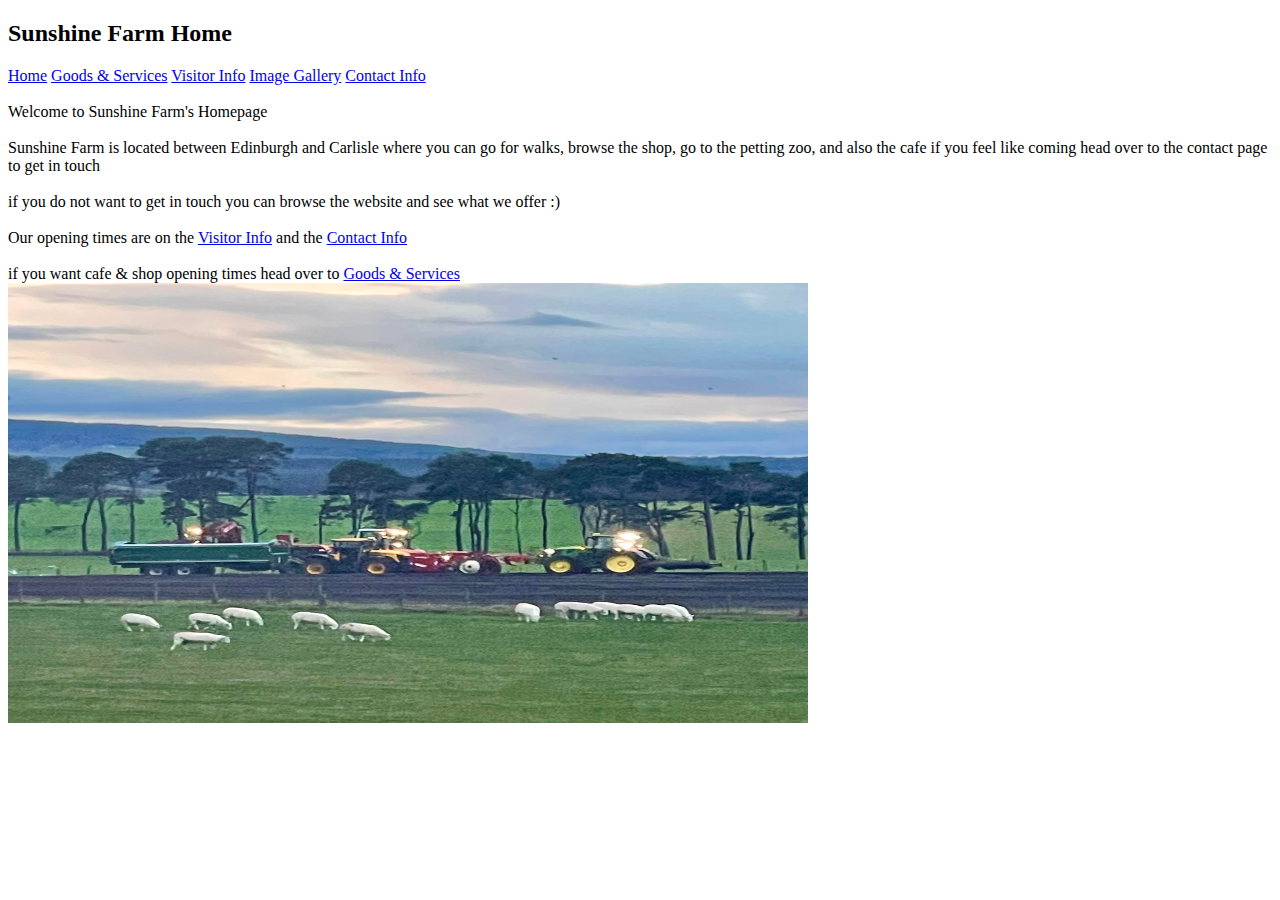
==== index.html @ dd87c11d "Update index.html" ====
<!doctype html>
<html>
	<head>
		<title>Sunshine Farm Home</title>
		<link rel="stylesheet" type="text/css" href="styles/style.css">
	</head>
	<body>
	
	
	<div class="title">
		<h2>Sunshine Farm Home</h2>
	</div>
	
		<div class="links">
		<a href="index.html">Home</a>
		<a href="goods.html">Goods & Services</a>
		<a href="visitor.html">Visitor Info</a>
		<a href="image.html">Image Gallery</a>
		<a href="contact.html">Contact Info</a>
		
		</div>
		
		<div class="main">
		
		<div class="main1">
			<br>Welcome to Sunshine Farm's Homepage
			</br>
			
			<br>Sunshine Farm is located between Edinburgh and Carlisle where you can go for walks, browse the shop, go to the petting zoo, and also the cafe
			if you feel like coming head over to the contact page to get in touch 
			</br>
			
			
			<br>if you do not want to get in touch you can browse the website and see what we offer :)
		     </br>
		
		<br> Our opening times are on the <a href="visitor.html">Visitor Info</a> and the <a href="contact.html">Contact Info</a> </br>
		
	<br> if you want cafe & shop opening times head over to <a href="goods.html">Goods & Services</a> </br>
		
		</div>
		
				<div class="main2">
			<img src="farm.jpg" alt="Farm image" width = "800" height = "440">
		</div>
		
	
	
	</div>
	
	
	

	
	</body>
</html>
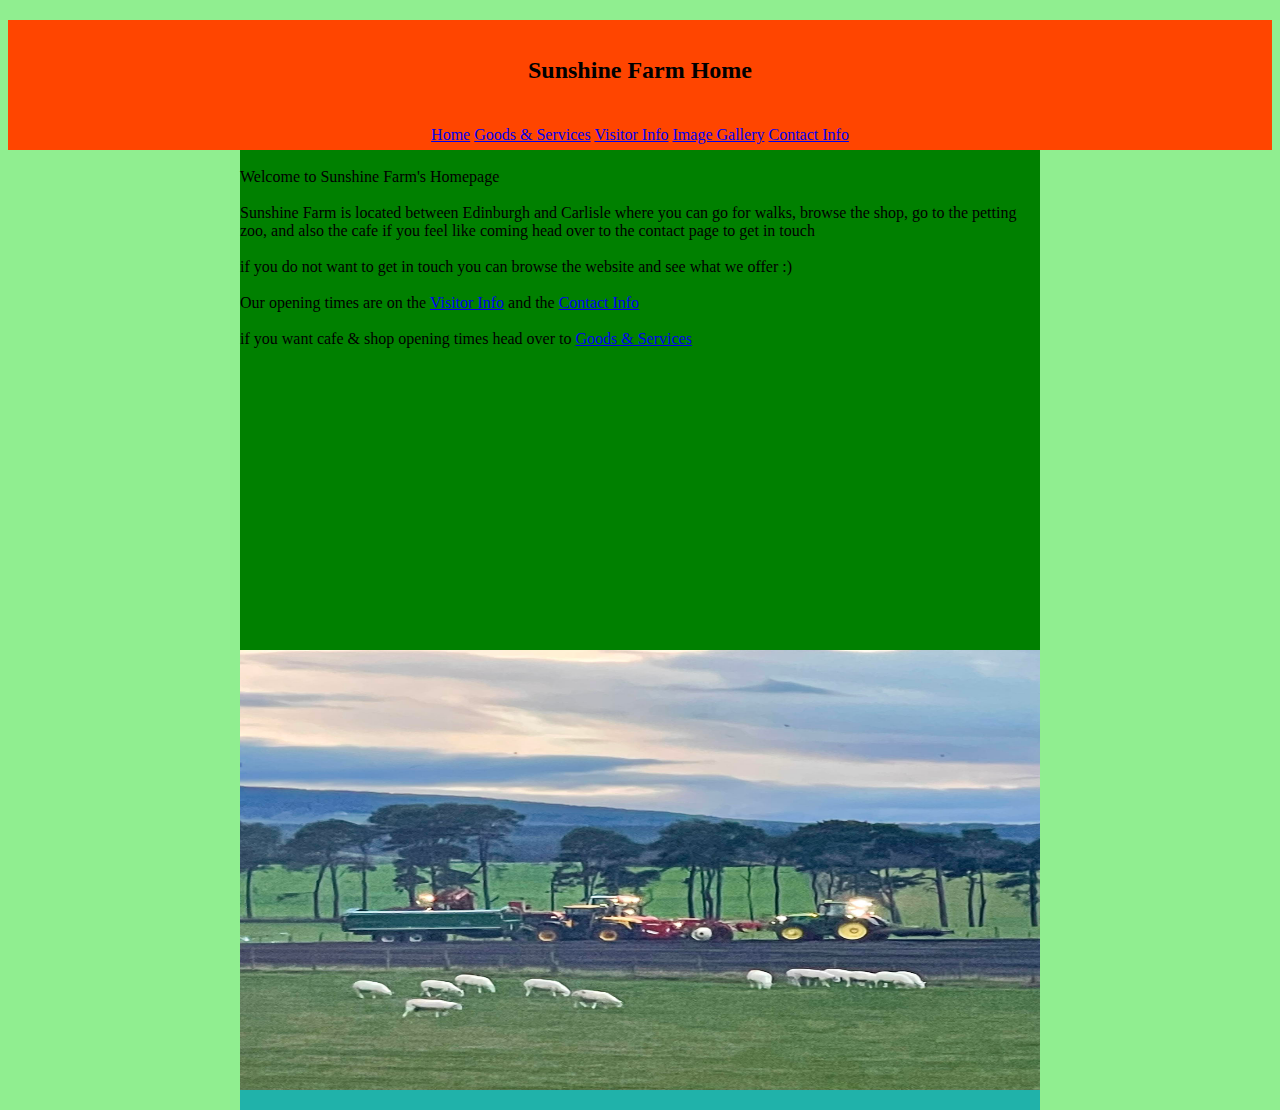
==== commit ce69aca8: "Update index.html" ====
--- a/index.html
+++ b/index.html
@@ -2,7 +2,7 @@
 <html>
 	<head>
 		<title>Sunshine Farm Home</title>
-		<link rel="stylesheet" type="text/css" href="styles/style.css">
+		<link rel="stylesheet" type="text/css" href="style.css">
 	</head>
 	<body>
 	
--- a/style.css
+++ b/style.css
@@ -0,0 +1,40 @@
+body {
+		background:lightgreen;
+}
+
+.title {
+	height:100px;
+	background:orangered;
+	text-align:center;
+	line-height:100px;
+}
+
+.links {
+	height:30px;
+	background:orangered;
+	text-align:center;
+	line-height:30px;
+}
+
+.main {
+	width:1000px;
+	height:800px;
+	background:;
+	margin-left:auto;
+	margin-right:auto;
+}
+
+.main1 {
+	width:800px;
+	height:500px;
+	background:green;
+	margin-left:auto;
+	margin-right:auto;
+}
+
+.main2 {
+	width:800px;
+	height:460px;
+	background:lightseagreen;
+	margin-left:auto;
+	margin-right:auto;
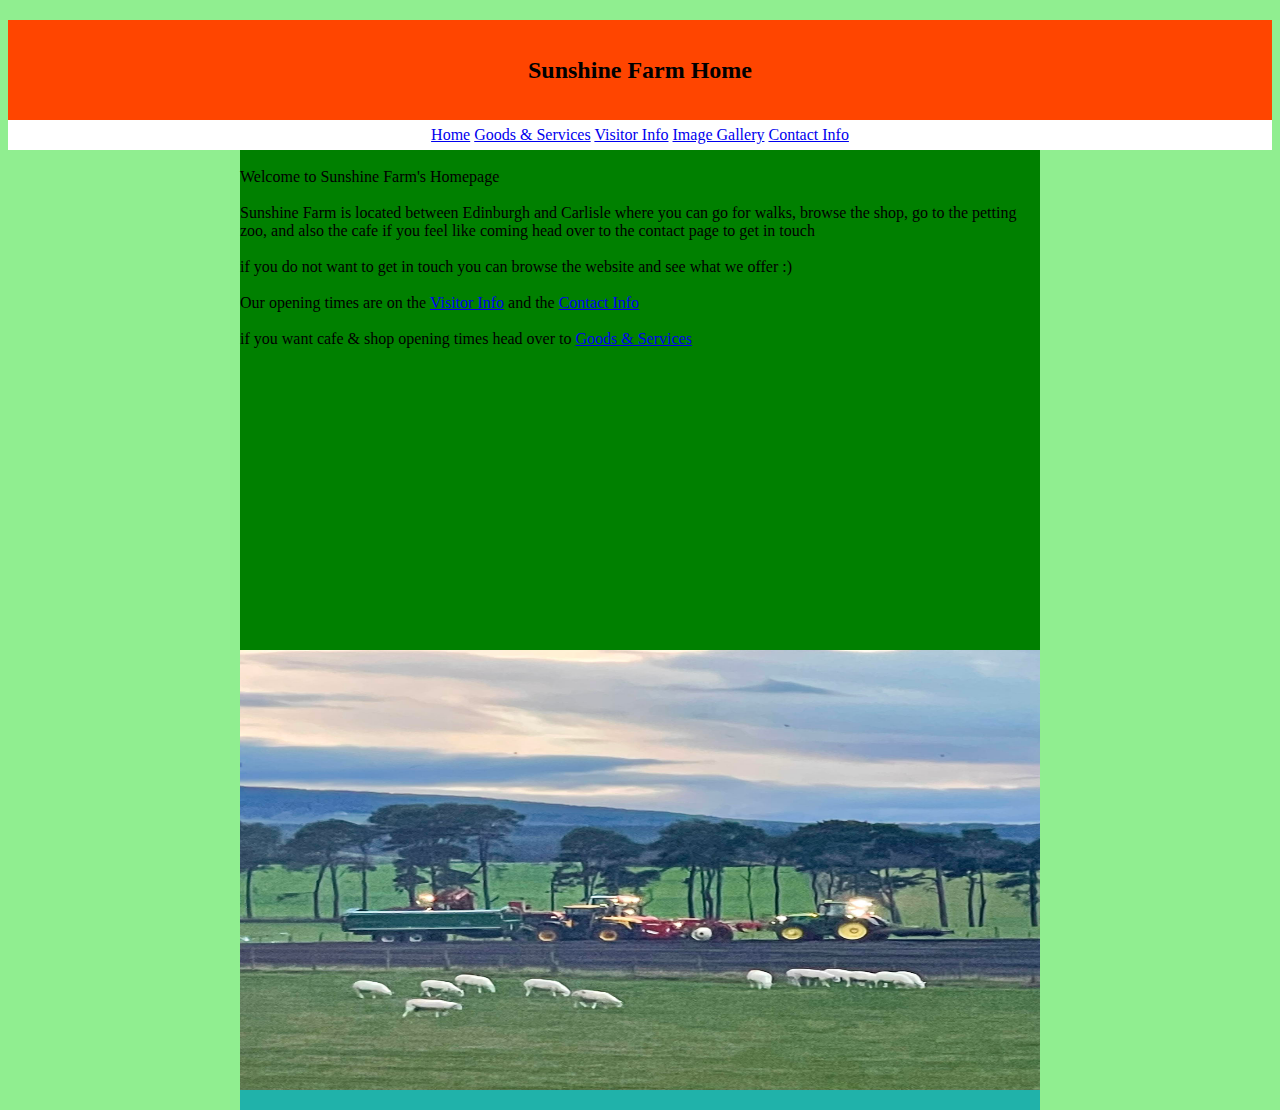
==== commit 8fd2bbb0: "Update index.html" ====
--- a/index.html
+++ b/index.html
@@ -2,7 +2,7 @@
 <html>
 	<head>
 		<title>Sunshine Farm Home</title>
-		<link rel="stylesheet" type="text/css" href="style.css">
+		<link rel="stylesheet" type="text/css" href="style.CSS">
 	</head>
 	<body>
 	
--- a/style.CSS
+++ b/style.CSS
@@ -0,0 +1,40 @@
+body {
+		background:lightgreen;
+}
+
+.title {
+	height:100px;
+	background:orangered;
+	text-align:center;
+	line-height:100px;
+}
+
+.links {
+	height:30px;
+	background:white;
+	text-align:center;
+	line-height:30px;
+}
+
+.main {
+	width:1000px;
+	height:800px;
+	background:;
+	margin-left:auto;
+	margin-right:auto;
+}
+
+.main1 {
+	width:800px;
+	height:500px;
+	background:green;
+	margin-left:auto;
+	margin-right:auto;
+}
+
+.main2 {
+	width:800px;
+	height:460px;
+	background:lightseagreen;
+	margin-left:auto;
+	margin-right:auto;
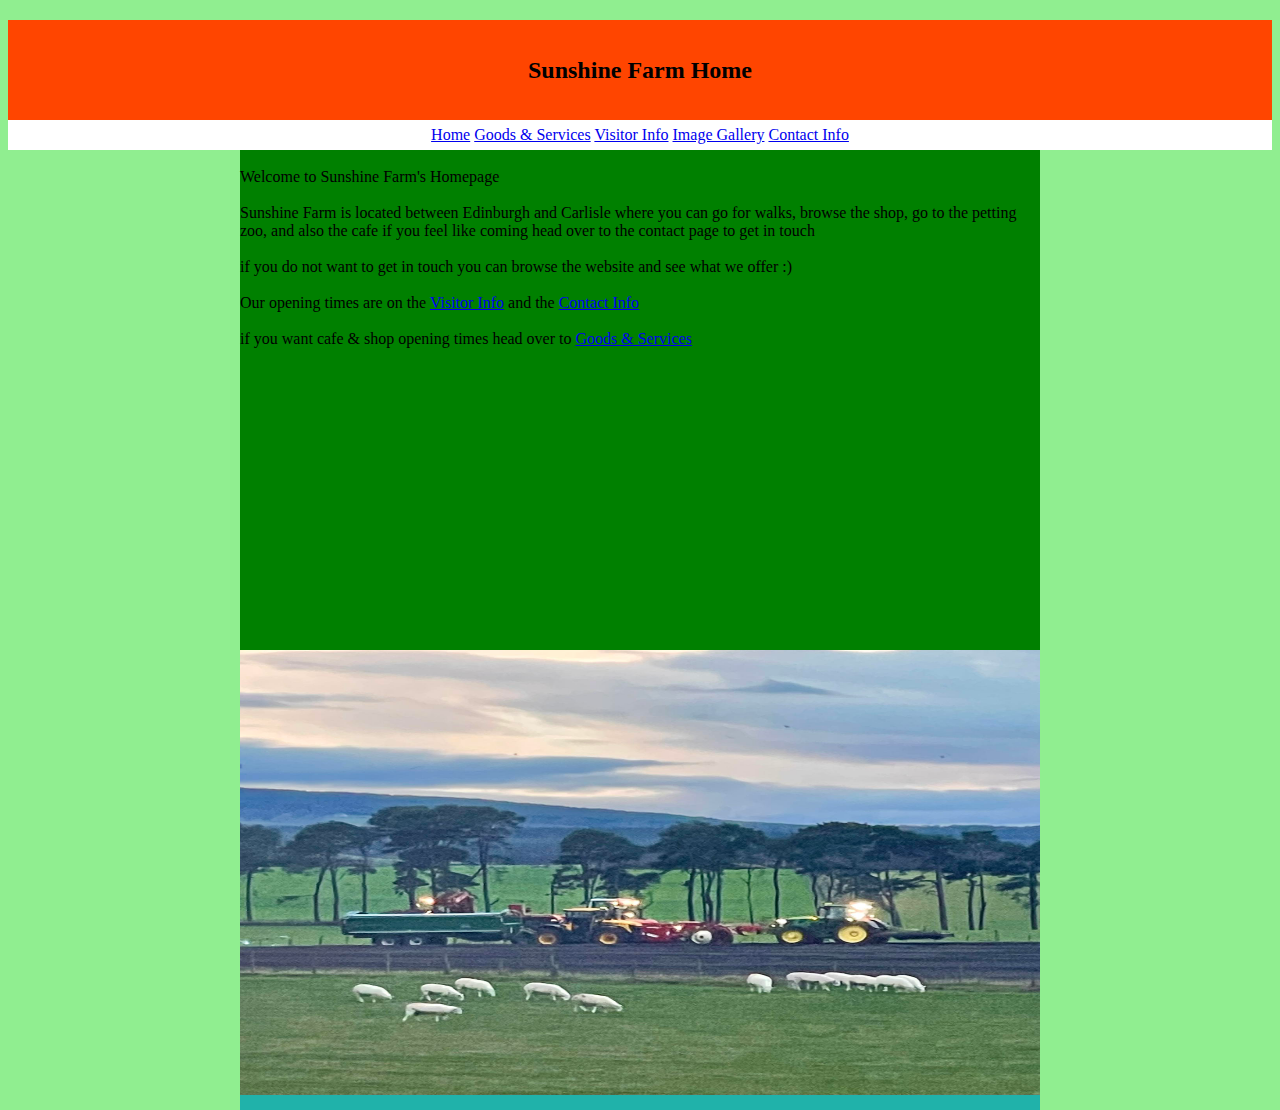
==== commit 1e845942: "Update index.html" ====
--- a/index.html
+++ b/index.html
@@ -41,7 +41,7 @@
 		</div>
 		
 				<div class="main2">
-			<img src="farm.jpg" alt="Farm image" width = "800" height = "440">
+			<img src="farm.jpg" alt="Farm image" width = "800" height = "445">
 		</div>
 		
 	
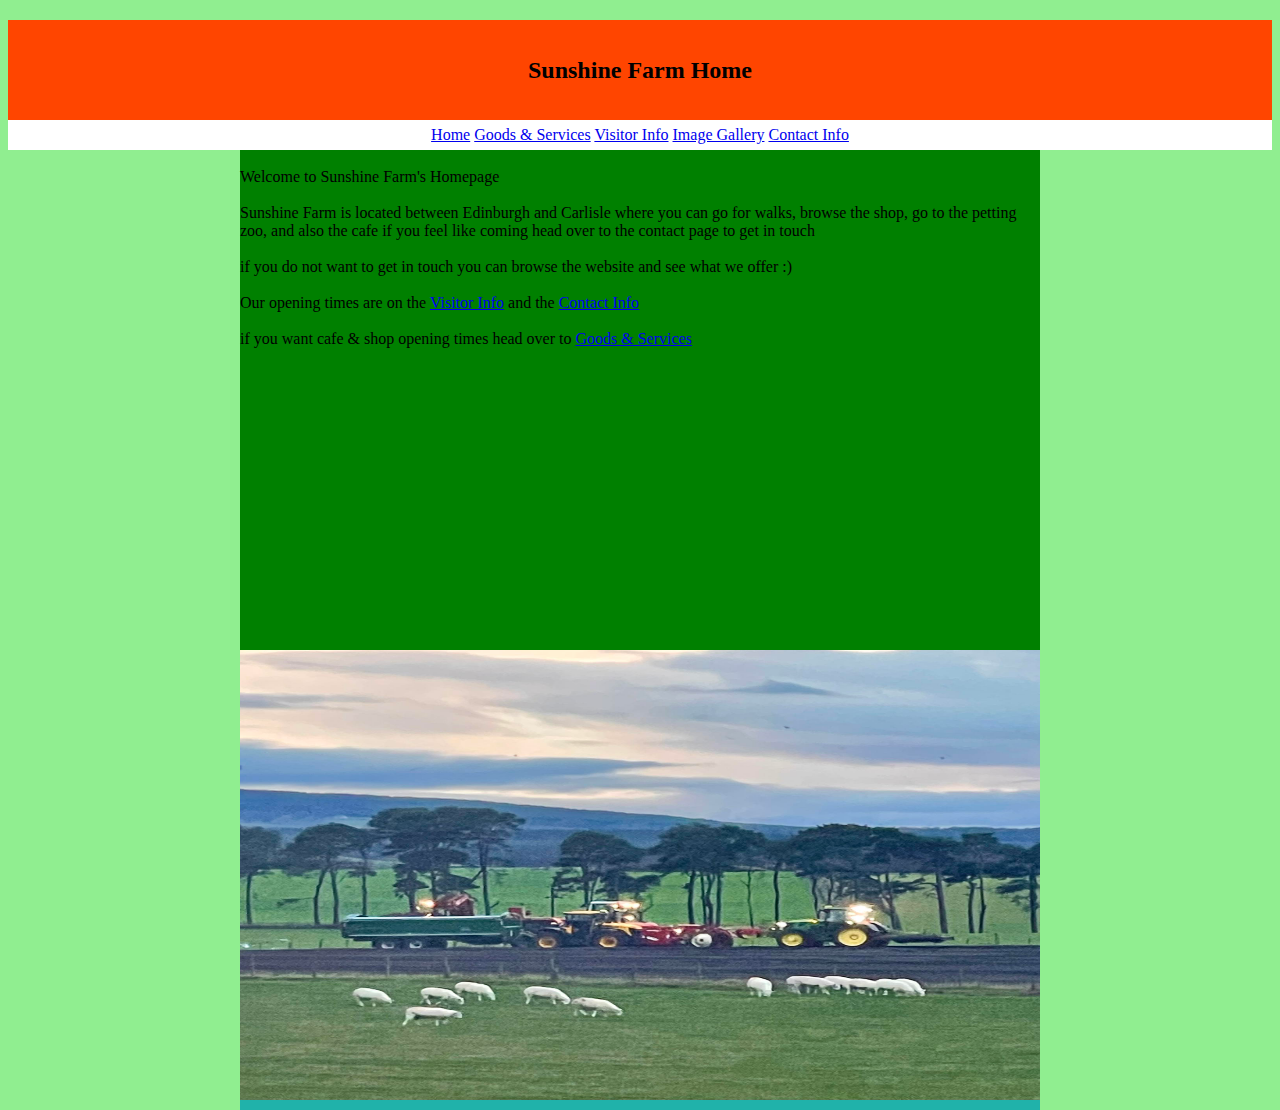
==== commit 1cec33f4: "Update index.html" ====
--- a/index.html
+++ b/index.html
@@ -41,7 +41,7 @@
 		</div>
 		
 				<div class="main2">
-			<img src="farm.jpg" alt="Farm image" width = "800" height = "445">
+			<img src="farm.jpg" alt="Farm image" width = "800" height = "450">
 		</div>
 		
 	
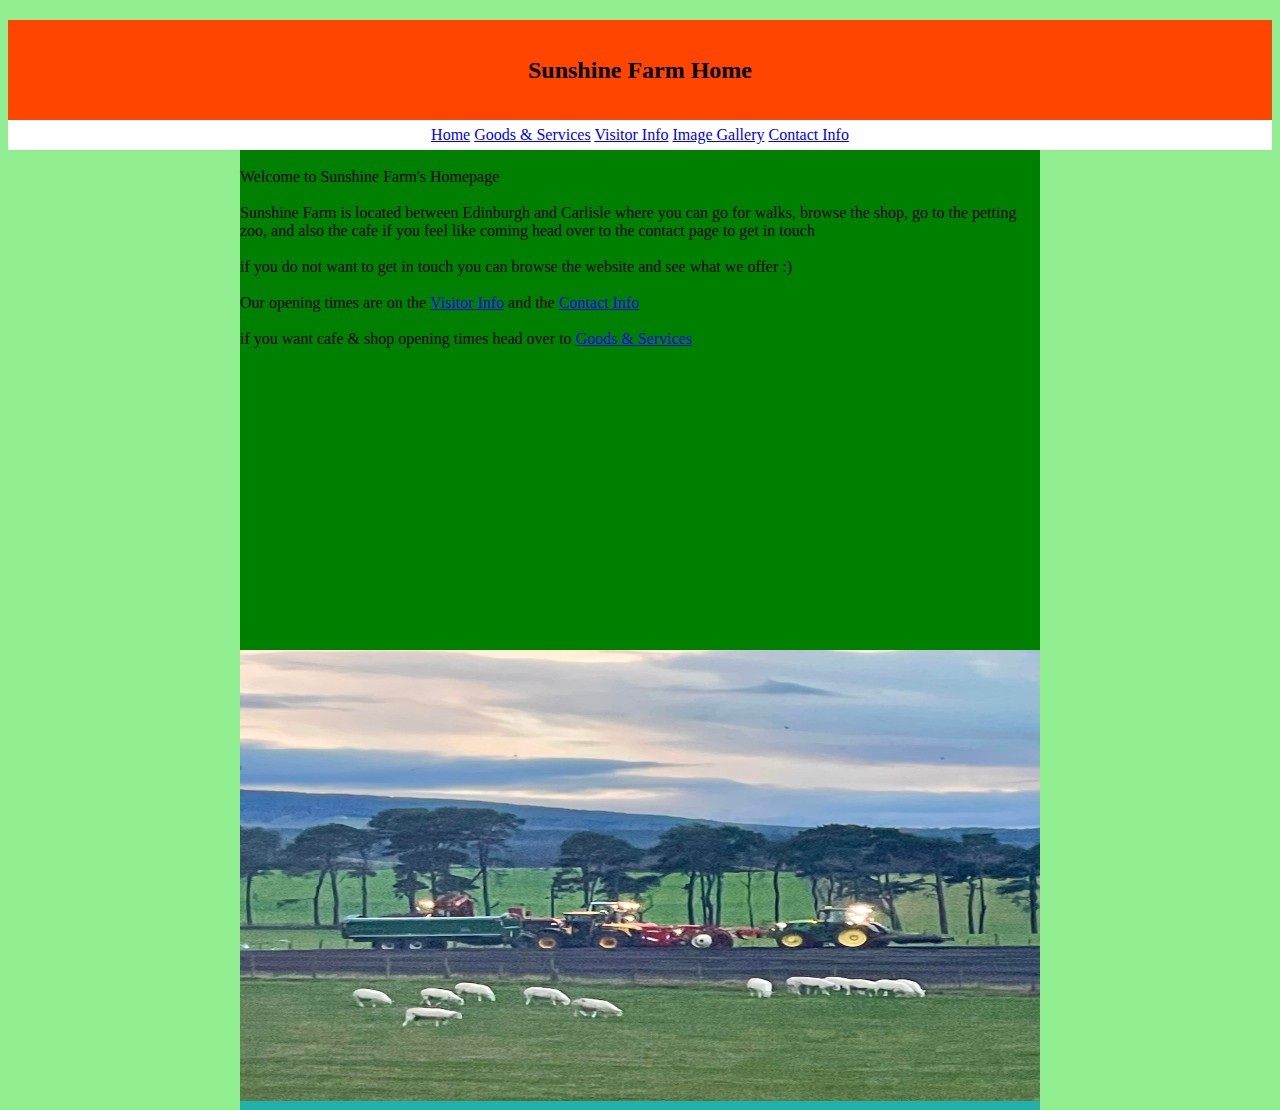
==== commit 3af1f93f: "Update index.html" ====
--- a/index.html
+++ b/index.html
@@ -41,7 +41,7 @@
 		</div>
 		
 				<div class="main2">
-			<img src="farm.jpg" alt="Farm image" width = "800" height = "450">
+			<img src="farm.jpg" alt="Farm image" width = "800" height = "451">
 		</div>
 		
 	
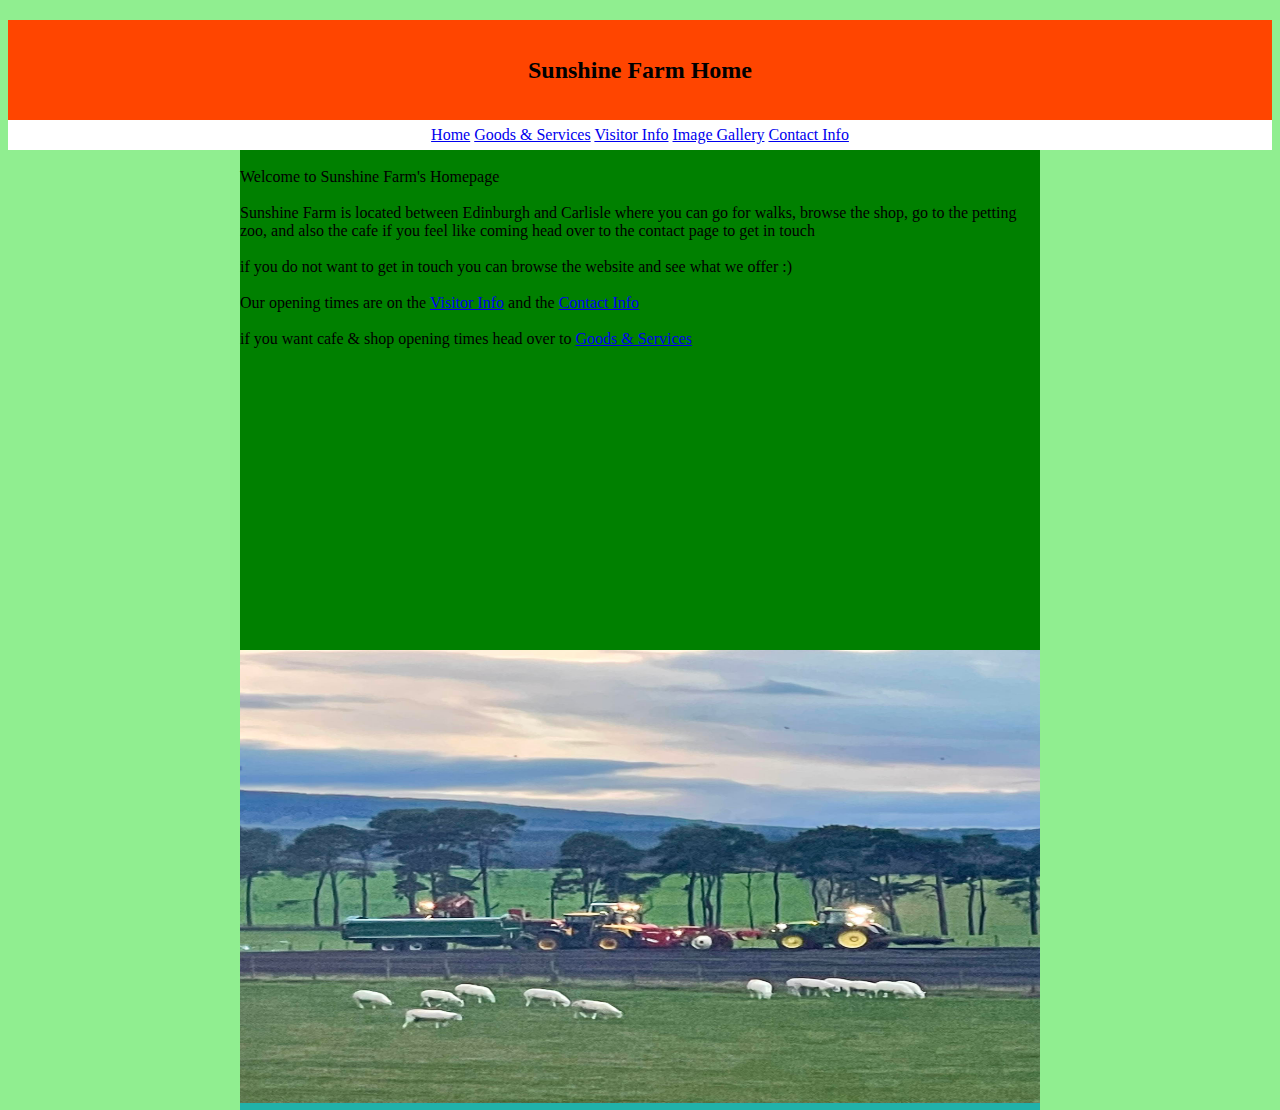
==== commit 8e172115: "Update index.html" ====
--- a/index.html
+++ b/index.html
@@ -41,7 +41,7 @@
 		</div>
 		
 				<div class="main2">
-			<img src="farm.jpg" alt="Farm image" width = "800" height = "451">
+			<img src="farm.jpg" alt="Farm image" width = "800" height = "453">
 		</div>
 		
 	
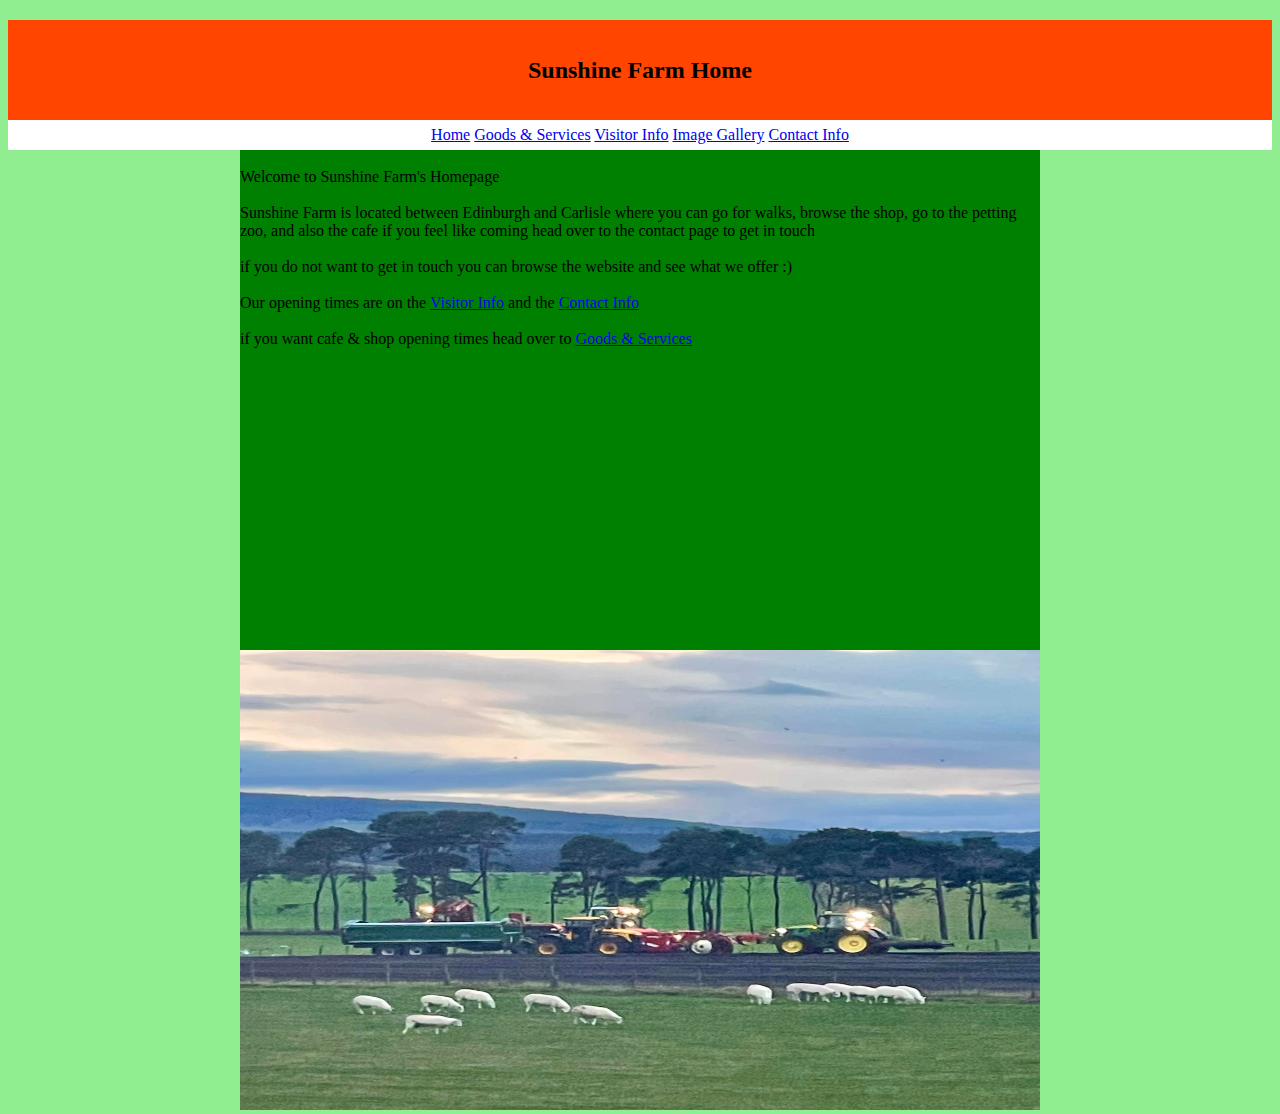
==== commit 6b4a8ae9: "Update index.html" ====
--- a/index.html
+++ b/index.html
@@ -41,7 +41,7 @@
 		</div>
 		
 				<div class="main2">
-			<img src="farm.jpg" alt="Farm image" width = "800" height = "453">
+			<img src="farm.jpg" alt="Farm image" width = "800" height = "460">
 		</div>
 		
 	
